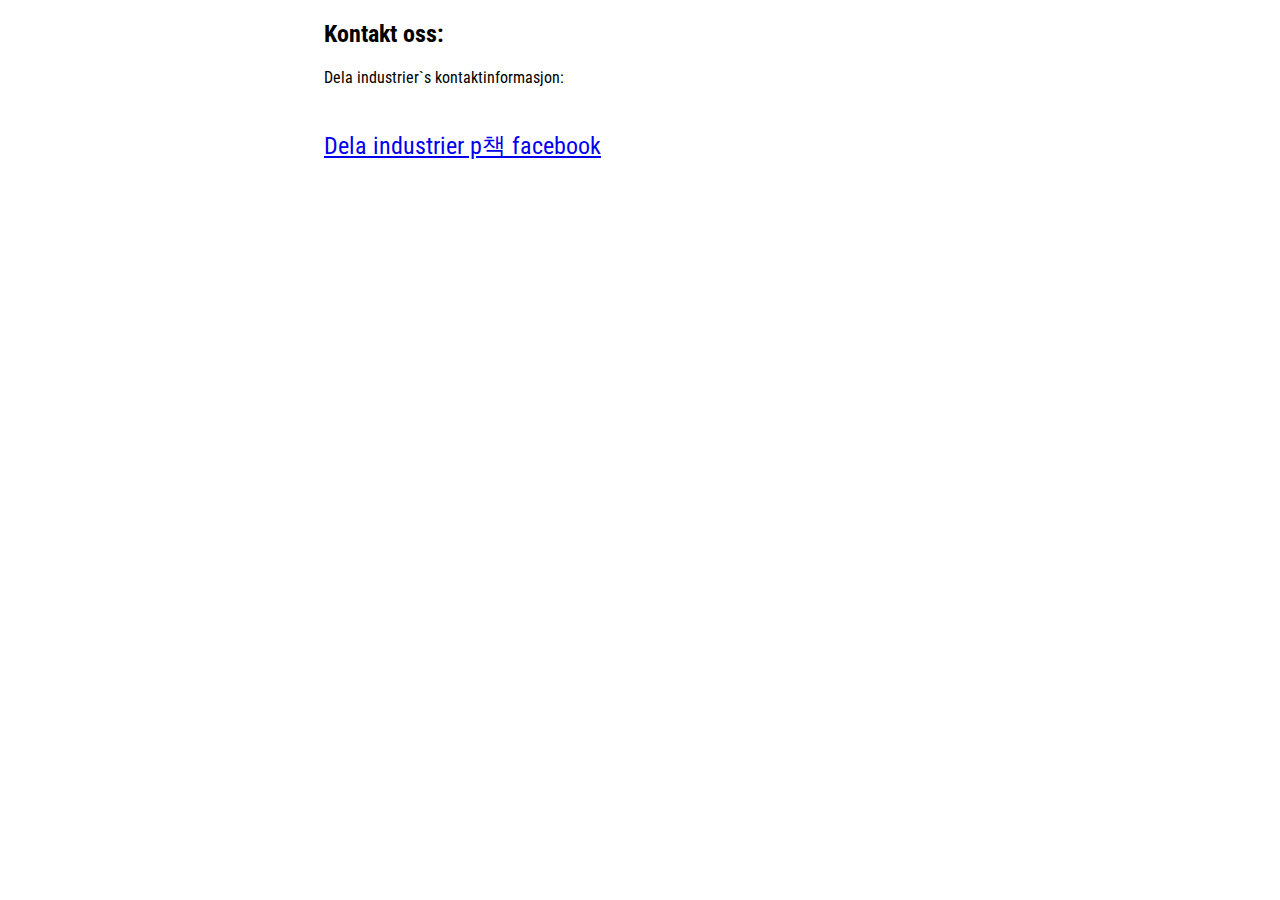
==== delaindustrier/kontaktoss.html @ 0df6a4e0 "Oppdatert 10.12.19" ====
<!DOCTYPE html>
<html>
<head><meta http-equiv="Content-Type" content="text/html; charset=euc-kr">
<title>Kontakt oss - Dela Industrier</title>
<link href="https://fonts.googleapis.com/css?family=Roboto+Condensed&display=swap" rel="stylesheet">
<meta name="viewport" content="width=device-width, initial-scale=1.0">
</head>
<style>
    body,nav{
    border:0px;
    padding:0px;
    font-family: 'Roboto Condensed', arial;
}
.section_contact{
    width:50%;
    margin-left:auto;
    margin-right:auto;
    display:block;
    position:relative;
}
.h1,p{
    float:left;
    font-size:24px;
}
@media screen and (max-width: 800px) {
  .section_contact{
      width:90%;
  
}
}
</style>
<body>
<?php include 'navbar.php';?>
<div class="section_contact">
<h2>Kontakt oss:</h2
<p>Dela industrier`s kontaktinformasjon:</p><br><br>
<p><a href="https://www.facebook.com/pg/DELA-Industrier-UB-101650587938425/about/?ref=page_internal">Dela industrier på facebook</a></p>

</div>

</body>
</html>
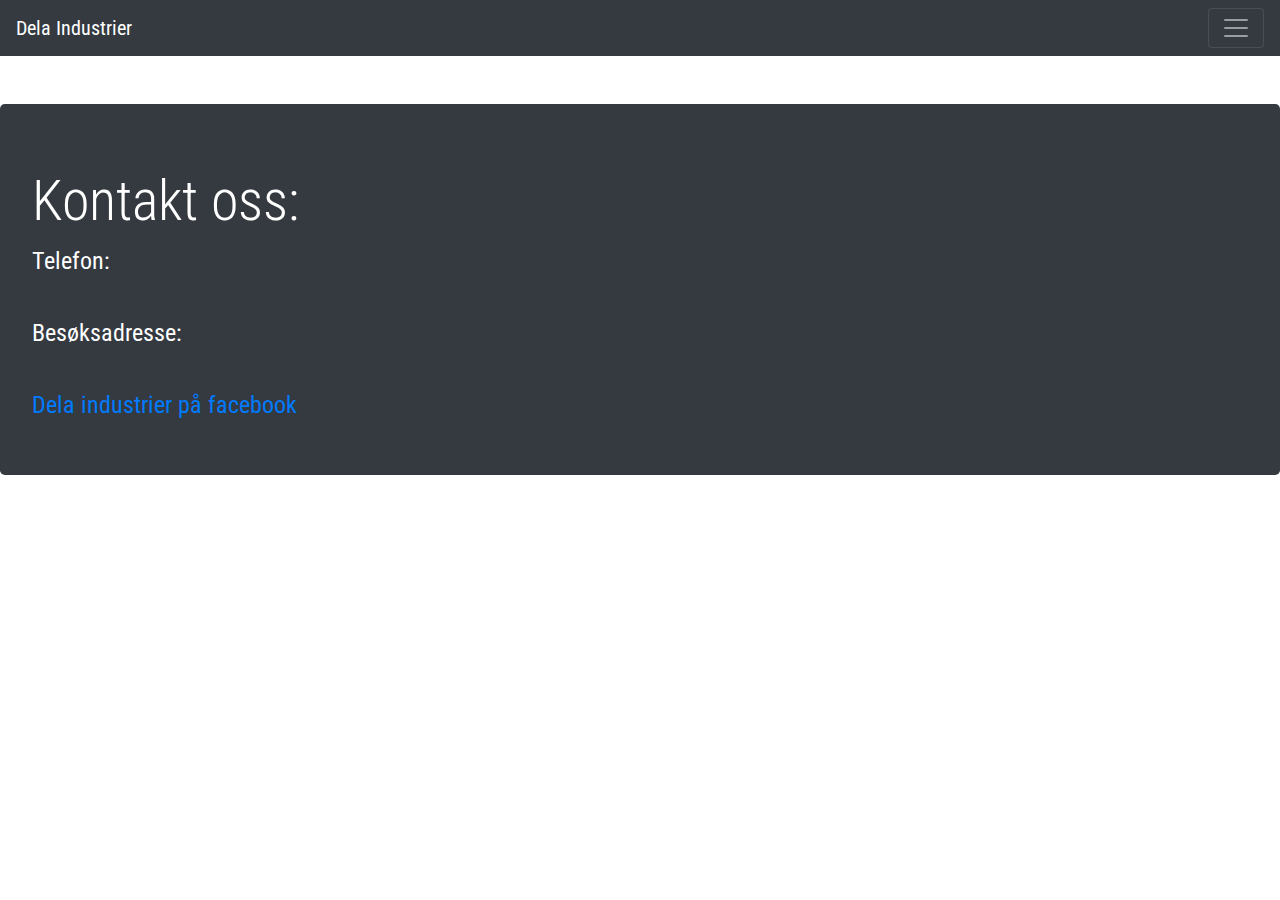
==== commit f3ec8ddc: "Upload v.3" ====
--- a/delaindustrier/kontaktoss.html
+++ b/delaindustrier/kontaktoss.html
@@ -1,8 +1,15 @@
 <!DOCTYPE html>
 <html>
-<head><meta http-equiv="Content-Type" content="text/html; charset=euc-kr">
+<head><meta http-equiv="Content-Type" content="text/html; charset=UTF-8">
 <title>Kontakt oss - Dela Industrier</title>
 <link href="https://fonts.googleapis.com/css?family=Roboto+Condensed&display=swap" rel="stylesheet">
+<link rel="stylesheet" href="https://cdnjs.cloudflare.com/ajax/libs/font-awesome/4.7.0/css/font-awesome.min.css">
+<link rel="stylesheet" href="https://stackpath.bootstrapcdn.com/bootstrap/4.4.1/css/bootstrap.min.css" integrity="sha384-Vkoo8x4CGsO3+Hhxv8T/Q5PaXtkKtu6ug5TOeNV6gBiFeWPGFN9MuhOf23Q9Ifjh" crossorigin="anonymous">
+<script src="https://code.jquery.com/jquery-3.4.1.slim.min.js" integrity="sha384-J6qa4849blE2+poT4WnyKhv5vZF5SrPo0iEjwBvKU7imGFAV0wwj1yYfoRSJoZ+n" crossorigin="anonymous"></script>
+<script src="https://cdn.jsdelivr.net/npm/popper.js@1.16.0/dist/umd/popper.min.js" integrity="sha384-Q6E9RHvbIyZFJoft+2mJbHaEWldlvI9IOYy5n3zV9zzTtmI3UksdQRVvoxMfooAo" crossorigin="anonymous"></script>
+<script src="https://stackpath.bootstrapcdn.com/bootstrap/4.4.1/js/bootstrap.min.js" integrity="sha384-wfSDF2E50Y2D1uUdj0O3uMBJnjuUD4Ih7YwaYd1iqfktj0Uod8GCExl3Og8ifwB6" crossorigin="anonymous"></script>
+
+
 <meta name="viewport" content="width=device-width, initial-scale=1.0">
 </head>
 <style>
@@ -30,13 +37,38 @@
 }
 </style>
 <body>
-<?php include 'navbar.php';?>
-<div class="section_contact">
-<h2>Kontakt oss:</h2
-<p>Dela industrier`s kontaktinformasjon:</p><br><br>
-<p><a href="https://www.facebook.com/pg/DELA-Industrier-UB-101650587938425/about/?ref=page_internal">Dela industrier på facebook</a></p>
+    <nav class="navbar navbar-dark bg-dark">
+        <a class="navbar-brand" href="index.html">Dela Industrier</a>
+    <button class="navbar-toggler" type="button" data-toggle="collapse" data-target="#navbarText" aria-controls="navbarText" aria-expanded="false" aria-label="Toggle navigation">
+      <span class="navbar-toggler-icon"></span>
+    </button>
+    <div class="collapse navbar-collapse" id="navbarText">
+      <ul class="navbar-nav mr-auto">
+        <li class="nav-item">
+          <a class="nav-link" href="index.html">Hjem</a>
+        </li>
+        <li class="nav-item">
+          <a class="nav-link" href="vartprodukt.html">Vårt produkt</a>
+        </li>
+        <li class="nav-item">
+          <a class="nav-link" href="omoss.html">Om oss</a>
+        </li>
+        <li class="nav-item active">
+          <a class="nav-link" href="kontaktoss.html">Kontakt oss<span class="sr-only">(current)</span></a>
+        </li>
+      </ul>
+    </div>
+      </nav>
 
-</div>
+
+<br><br>
+<div class="jumbotron bg-dark text-white">
+    <h1 class="display-4">Kontakt oss:</h1>
+    <p style="display: block;">Telefon:</p><br><br><br>
+    <p style="display: block;">Besøksadresse:</p><br>
+    <p></p><br><br>
+    <p class="lead"><p><a href="https://www.facebook.com/pg/DELA-Industrier-UB-101650587938425/about/?ref=page_internal">Dela industrier på facebook</a></p></p><br>
+  </div>
 
 </body>
 </html>